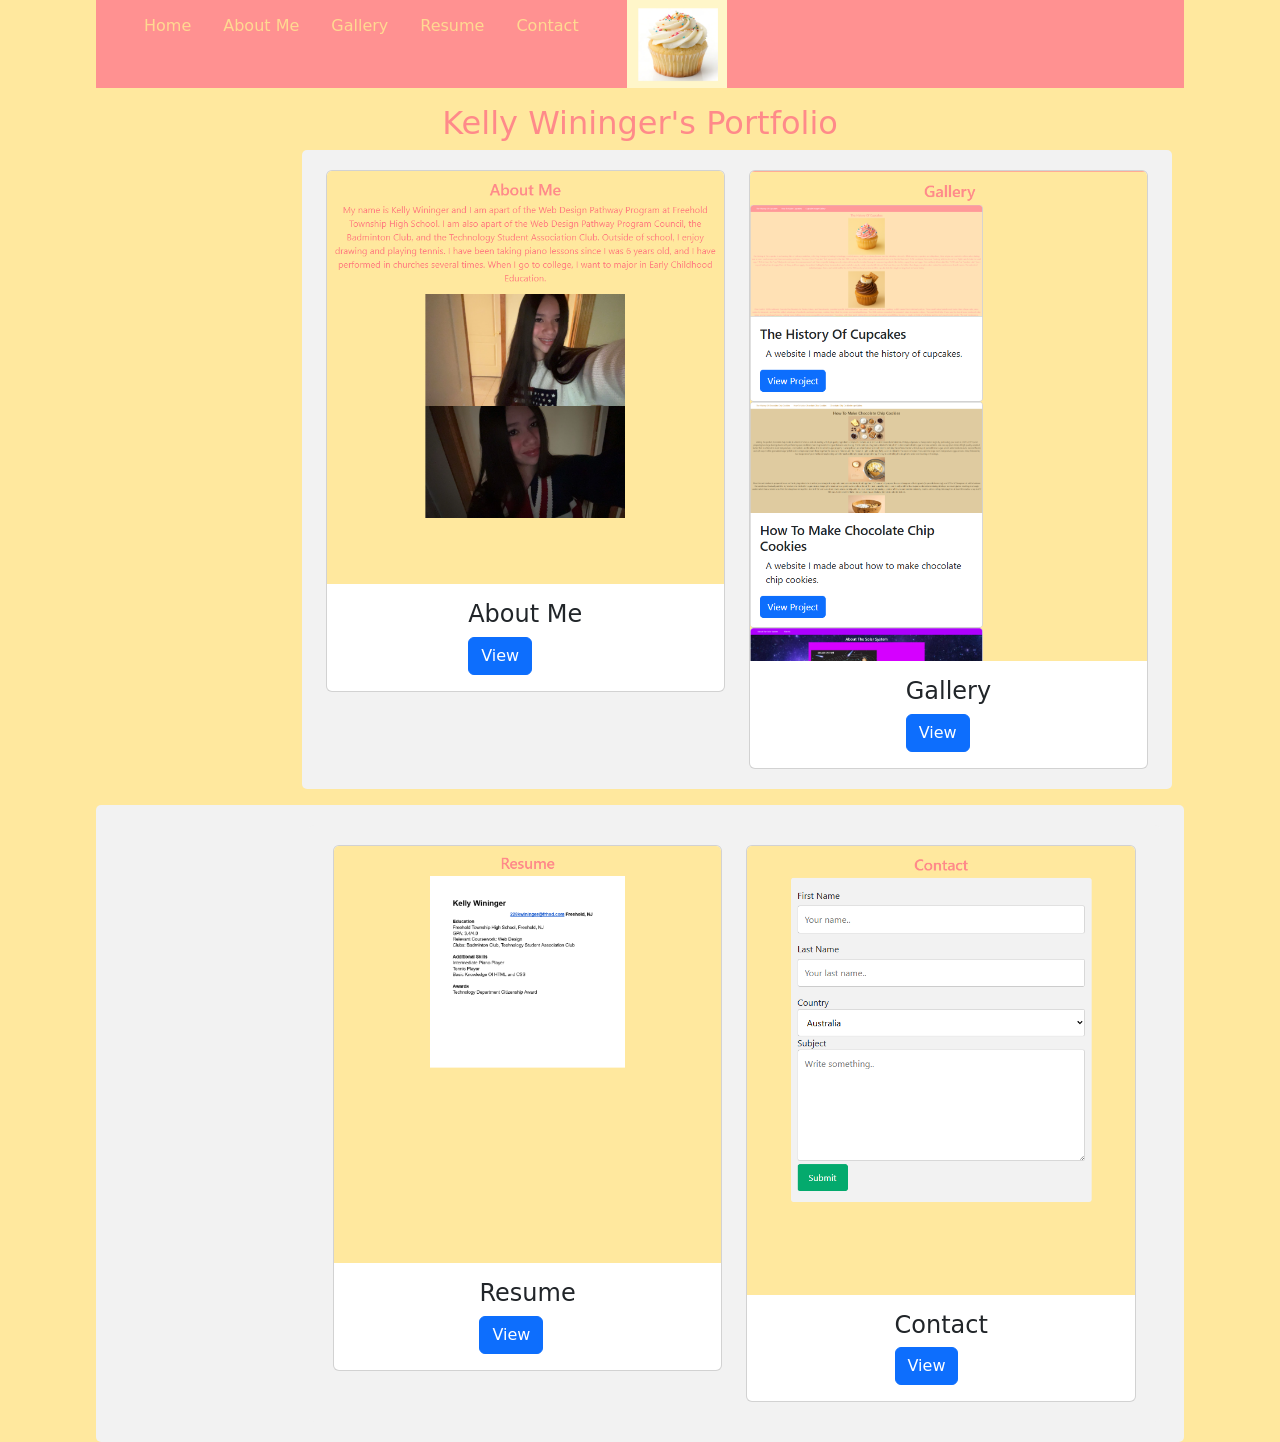
==== index.html @ 8dd5ba0a "first commit" ====
<!DOCTYPE html>
<html>
<head>
<title>Home</title>
<meta charset="utf-8">
    <meta name="viewport" content="width=device-width, initial-scale=1">
    <title>Home</title>
	<link rel="stylesheet" href="style.css" />
   <link href="https://cdn.jsdelivr.net/npm/bootstrap@5.3.3/dist/css/bootstrap.min.css" rel="stylesheet">
  <script src="https://cdn.jsdelivr.net/npm/bootstrap@5.3.3/dist/js/bootstrap.bundle.min.js"></script>

</head>
  <body style="background-color: rgb(255, 232, 158);"></body>

<ul>
      <a href="https://kelly-wininger.github.io/Cupcakes/index.html" class="logo-link">
    <img src="img/Screenshot 2026-04-24 083911.png" alt="Company Logo" class="logo-img" style="width: 100px;">
  </a>
  <li><a href="index.html">Home</a></li>
  <li><a href="aboutme.html">About Me</a></li>
  <li><a href="gallery.html">Gallery</a></li>
  <li><a href="resume.html">Resume</a></li>
    <li><a href="contact.html">Contact</a></li>
      <li><a href="cupcake.html"> </a></li>


</ul>
<h2 id="head">Kelly Wininger's Portfolio</h2>

<div class ="hi">
<div class="row container ">
<div class="col-6">
  <div class="card" >
    <img class="card-img-top" src="img/Screenshot 2026-05-07 110429.png" alt="Card image" style="width:100%">
    <div class="card-body">
      <h4 class="card-title">About Me</h4>
      <a href="aboutme.html" class="btn btn-primary">View</a>
    </div>
  </div>
</div>
 
 <div class="col-6">
  <div class="card">
    <img class="card-img-top" src="img/Screenshot 2026-05-07 110446.png" alt="Card image" style="width:100%; align-items: center;">
    <div class="card-body">
      <h4 class="card-title">Gallery</h4>
      <a href="gallery.html" class="btn btn-primary">View</a>
    </div>
  </div>
  </div>
  </div>
  </div>
  <div class="container mt-3">

 <div class ="hi">
<div class="row container ">
<div class="col-6">
  <div class="card" >
    <img class="card-img-top" src="img/Screenshot 2026-05-07 110507.png" alt="Card image" style="width:100%">
    <div class="card-body">
      <h4 class="card-title">Resume</h4>
      <a href="resume.html" class="btn btn-primary">View</a>
    </div>
  </div>
</div>
 
 <div class="col-6">
  <div class="card">
    <img class="card-img-top" src="img/Screenshot 2026-05-11 084328.png" alt="Card image" style="width:100%; align-items: center;">
    <div class="card-body">
      <h4 class="card-title">Contact</h4>
      <a href="contact.html" class="btn btn-primary">View</a>
    </div>
  </div>
  </div>
  </div>
  </div>
    <script src="https://cdn.jsdelivr.net/npm/bootstrap@5.2.3/dist/js/bootstrap.bundle.min.js" integrity="sha384-kenU1KFdBIe4zVF0s0G1M5b4hcpxyD9F7jL+jjXkk+Q2h455rYXK/7HAuoJl+0I4" crossorigin="anonymous"></script>
  </body>
</html>
---- style.css ----
body {
  margin: 0;
  padding: 0;
}

h2, p {
  margin: 10px;
}

ul {
  list-style-type: none;
  margin: 0;
  padding: 0;
  overflow: hidden;
  background-color: #ff9191;
}

ul li {
  float: left;
}

ul li a {
  display: block;
  color: rgb(255, 217, 145);
  text-align: center;
  padding: 14px 16px;
  text-decoration: none;
}

ul li a:hover {
  background-color: #ff6767;
}

#head {
  text-align: center;
  color: rgb(255, 138, 138);
}

#para {
  text-align: center;
  color: rgb(255, 126, 126);
}
#img {
  display: block;
  margin-left: auto;
  margin-right: auto;
  width: 50%;
}
body {font-family: Arial, Helvetica, sans-serif;}
* {box-sizing: border-box;}

input[type=text], select, textarea {
  width: 100%;
  padding: 12px;
  border: 1px solid #ccc;
  border-radius: 4px;
  box-sizing: border-box;
  margin-top: 6px;
  margin-bottom: 16px;
  resize: vertical;
}

input[type=submit] {
  background-color: #04AA6D;
  color: white;
  padding: 12px 20px;
  border: none;
  border-radius: 4px;
  cursor: pointer;
}

input[type=submit]:hover {
  background-color: #45a049;
}

.container {
  border-radius: 5px;
  background-color: #f2f2f2;
  padding: 20px;

}
.hi {
  margin-left:20%
  
}

.card{
  display: flex;
  justify-content: center;
  align-items: center;
  flex-direction: column;
  background-color: #f2f2f2;
  width:100%;
}
@font-face {
  font-family: "Mona Sans";
  src: url("https://assets.codepen.io/64/Mona-Sans.woff2")
      format("woff2 supports variations"),
    url("https://assets.codepen.io/64/Mona-Sans.woff2")
      format("woff2-variations");
  font-weight: 100 1000;
}

@layer properties {
  @property --bg-position {
    syntax: "<number>";
    inherits: true;
    initial-value: 100;
  }
  @property --after-blur {
    syntax: "<number>";
    inherits: true;
    initial-value: 0;
  }
  @property --after-opacity {
    syntax: "<number>";
    inherits: true;
    initial-value: 1;
  }
  @property --before-opacity {
    syntax: "<number>";
    inherits: true;
    initial-value: 0.3;
  }
  @property --btn-offset {
    syntax: "<number>";
    inherits: true;
    initial-value: 1;
  }
  @property --btn-scale {
    syntax: "<number>";
    inherits: true;
    initial-value: 1;
  }
}

:root {
  --debug: 0;

  /* colors */
  --body-bg: hsl(0, 0%, 6%);
  --btn-bg: hsl(0, 0%, 0%);
  --btn-border-width: 1.5;
  --btn-offset: 1;
  --btn-scale: 1;
  --after-bg: linear-gradient(
    to right,
    rgb(0 0 0),
    rgb(0 0 0),
    rgb(0 0 0),
    rgb(0 0 0),
    rgb(0 0 0),
    rgb(0 0 0),
    rgb(0 0 0),
    rgb(0 0 0),
    rgb(0 0 0),
    rgb(0 0 0),
    rgb(0 0 0),
    rgb(0 0 0),
    rgb(0 0 0)
  );
  --after-blur: 10;
  --after-opacity: 1;
  --after-pos-y: 10;
  
  --before-opacity: 0.3;

  /* positions */
  --bg-position: 100;

  --color-white: hsl(0, 0%, 100%);
  --color-cyan: hsl(180, 100%, 50%);
  --color-blue: hsl(240, 100%, 50%);
  --color-purple: hsl(270, 100%, 50%);
  --color-pink: hsl(330, 40%, 70%);
  --color-red: hsl(0, 100%, 50%);
  --color-yellow: hsl(60, 100%, 50%);
  --color-lime: hsl(90, 100%, 75%);

  --color-orange: oklch(69.1% 0.223 36.85);
}

@supports (color: color(display-p3 0 0 0)) {
  :root {
    --color-white: color(display-p3 1 1 1);
    --color-cyan: color(display-p3 0 1 1);
    --color-blue: color(display-p3 0 0 1);
    --color-purple: color(display-p3 0.5 0 1);
    --color-pink: color(display-p3 1 0.4 0.7);
    --color-red: color(display-p3 1 0 0);
    --color-yellow: color(display-p3 1 1 0);
    --color-lime: color(display-p3 0.75 1 0);

    --color-orange: color(display-p3 0.96 0.39 0.2);
  }
}

*,
*:before,
*:after {
  box-sizing: border-box;
  outline: calc(var(--debug) * 1px) dotted red;
  outline-offset: -1px;
}

html,
body,
main {
  width: 100%;
  height: 100%;
  padding: 0;
  margin: 0;
}

body {
  background: var(--body-bg);
  font-family: "Mona Sans", sans-serif;
  padding: 0 6em;
}

main {
  display: grid;
  place-items: center;

  & button {
    all: unset;
    background: transparent;
    border-width: 0;
    transform: scale(var(--btn-scale));
    transition: 
        --bg-position 3s ease, 
        --after-blur 0.3s ease,
        --before-opacity 0.3s ease,
        --btn-offset 0.3s ease,
        --btn-scale 0.2s cubic-bezier(.76,-0.25,.51,1.13);

    > div {
      display: block;
      padding: 0.8em 1.2em;
      background: var(--btn-bg);
      color: white;
      font-weight: bold;
      border-radius: 8px;
      font-size: 22px;
      position: relative;
      
      cursor: pointer;

      &:not(:hover) {
        transition: --after-blur 0.3s ease;
      }

      > span {
        background: linear-gradient(
            to right,
            var(--color-white),
            var(--color-white),
            var(--color-cyan),
            var(--color-blue),
            var(--color-purple),
            var(--color-pink),
            var(--color-red),
            var(--color-yellow),
            var(--color-lime),
            var(--color-white),
            var(--color-white)
          )
          no-repeat calc(var(--bg-position) * 1%) 0% / 900%;
        -webkit-background-clip: text;
        -webkit-text-fill-color: transparent;
        letter-spacing: 0.15ch;
        font-weight: 600;
      }

      &:after {
        display: block;
        position: absolute;
        content: "";
        width: 100%;
        height: 100%;
        background: var(--after-bg) no-repeat calc(var(--bg-position) * 1%) 0% /
          900%;
        transform: translateY(calc(var(--after-pos-y) * 1px));
        left: 0;
        top: 0;
        z-index: -2;
        filter: blur(calc(var(--after-blur) * 1px));
        opacity: var(--after-opacity);
      }

      &:before {
        content: "";
        display: block;
        position: absolute;
        width: calc(100% + calc(calc(var(--btn-border-width) * 2) * 1px));
        height: calc(100% + calc(calc(var(--btn-border-width) * 2) * 1px));
        background: linear-gradient(
            to right,
            var(--color-white),
            var(--color-white),
            var(--color-cyan),
            var(--color-blue),
            var(--color-purple),
            var(--color-pink),
            var(--color-red),
            var(--color-yellow),
            var(--color-lime),
            var(--color-white),
            var(--color-white)
          )
          no-repeat calc(var(--bg-position) * 1%) 0% / 900%;
        border-radius: 9px;
        z-index: -1;
        top: calc(var(--btn-border-width) * -1px);
        left: calc(var(--btn-border-width) * -1px);
        opacity: var(--before-opacity);
      }
    }

    &:hover {
      --btn-scale: 1.05;
      --bg-position: 0;
      --after-bg: linear-gradient(
          to right,
          var(--color-white),
          var(--color-white),
          var(--color-cyan),
          var(--color-blue),
          var(--color-purple),
          var(--color-pink),
          var(--color-red),
          var(--color-yellow),
          var(--color-lime),
          var(--color-white),
          var(--color-white)
        );
        --after-blur: 30;
        --after-opacity: 0.3;
        --after-pos-y: 0;
        --before-opacity: 1;      
        --btn-offset: 5;
      
      &:active {
        --btn-scale: 0.98;
        --after-blur: 15;
      }
    }
  }
}
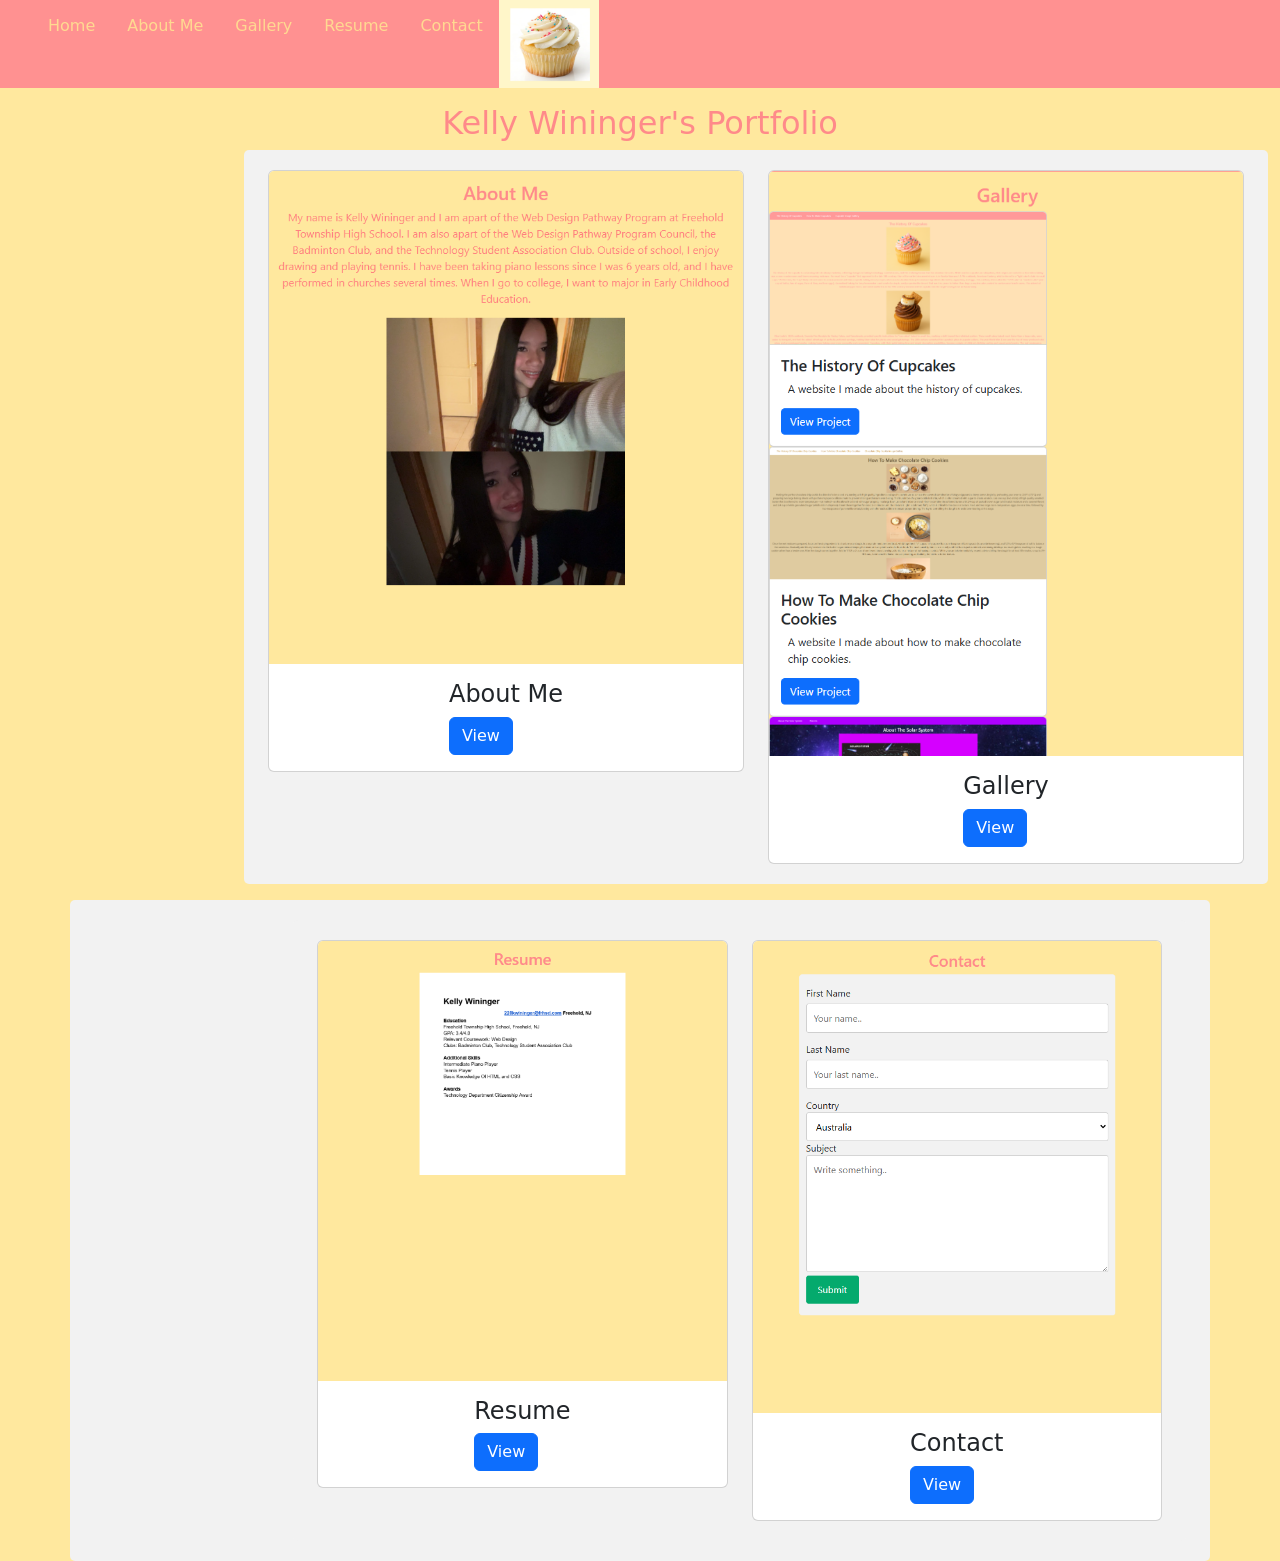
==== commit 6c04867c: "hi" ====
--- a/index.html
+++ b/index.html
@@ -21,12 +21,9 @@
   <li><a href="gallery.html">Gallery</a></li>
   <li><a href="resume.html">Resume</a></li>
     <li><a href="contact.html">Contact</a></li>
-      <li><a href="cupcake.html"> </a></li>
-
 
 </ul>
 <h2 id="head">Kelly Wininger's Portfolio</h2>
-
 <div class ="hi">
 <div class="row container ">
 <div class="col-6">
--- a/style.css
+++ b/style.css
@@ -92,259 +92,4 @@
   background-color: #f2f2f2;
   width:100%;
 }
-@font-face {
-  font-family: "Mona Sans";
-  src: url("https://assets.codepen.io/64/Mona-Sans.woff2")
-      format("woff2 supports variations"),
-    url("https://assets.codepen.io/64/Mona-Sans.woff2")
-      format("woff2-variations");
-  font-weight: 100 1000;
-}
 
-@layer properties {
-  @property --bg-position {
-    syntax: "<number>";
-    inherits: true;
-    initial-value: 100;
-  }
-  @property --after-blur {
-    syntax: "<number>";
-    inherits: true;
-    initial-value: 0;
-  }
-  @property --after-opacity {
-    syntax: "<number>";
-    inherits: true;
-    initial-value: 1;
-  }
-  @property --before-opacity {
-    syntax: "<number>";
-    inherits: true;
-    initial-value: 0.3;
-  }
-  @property --btn-offset {
-    syntax: "<number>";
-    inherits: true;
-    initial-value: 1;
-  }
-  @property --btn-scale {
-    syntax: "<number>";
-    inherits: true;
-    initial-value: 1;
-  }
-}
-
-:root {
-  --debug: 0;
-
-  /* colors */
-  --body-bg: hsl(0, 0%, 6%);
-  --btn-bg: hsl(0, 0%, 0%);
-  --btn-border-width: 1.5;
-  --btn-offset: 1;
-  --btn-scale: 1;
-  --after-bg: linear-gradient(
-    to right,
-    rgb(0 0 0),
-    rgb(0 0 0),
-    rgb(0 0 0),
-    rgb(0 0 0),
-    rgb(0 0 0),
-    rgb(0 0 0),
-    rgb(0 0 0),
-    rgb(0 0 0),
-    rgb(0 0 0),
-    rgb(0 0 0),
-    rgb(0 0 0),
-    rgb(0 0 0),
-    rgb(0 0 0)
-  );
-  --after-blur: 10;
-  --after-opacity: 1;
-  --after-pos-y: 10;
-  
-  --before-opacity: 0.3;
-
-  /* positions */
-  --bg-position: 100;
-
-  --color-white: hsl(0, 0%, 100%);
-  --color-cyan: hsl(180, 100%, 50%);
-  --color-blue: hsl(240, 100%, 50%);
-  --color-purple: hsl(270, 100%, 50%);
-  --color-pink: hsl(330, 40%, 70%);
-  --color-red: hsl(0, 100%, 50%);
-  --color-yellow: hsl(60, 100%, 50%);
-  --color-lime: hsl(90, 100%, 75%);
-
-  --color-orange: oklch(69.1% 0.223 36.85);
-}
-
-@supports (color: color(display-p3 0 0 0)) {
-  :root {
-    --color-white: color(display-p3 1 1 1);
-    --color-cyan: color(display-p3 0 1 1);
-    --color-blue: color(display-p3 0 0 1);
-    --color-purple: color(display-p3 0.5 0 1);
-    --color-pink: color(display-p3 1 0.4 0.7);
-    --color-red: color(display-p3 1 0 0);
-    --color-yellow: color(display-p3 1 1 0);
-    --color-lime: color(display-p3 0.75 1 0);
-
-    --color-orange: color(display-p3 0.96 0.39 0.2);
-  }
-}
-
-*,
-*:before,
-*:after {
-  box-sizing: border-box;
-  outline: calc(var(--debug) * 1px) dotted red;
-  outline-offset: -1px;
-}
-
-html,
-body,
-main {
-  width: 100%;
-  height: 100%;
-  padding: 0;
-  margin: 0;
-}
-
-body {
-  background: var(--body-bg);
-  font-family: "Mona Sans", sans-serif;
-  padding: 0 6em;
-}
-
-main {
-  display: grid;
-  place-items: center;
-
-  & button {
-    all: unset;
-    background: transparent;
-    border-width: 0;
-    transform: scale(var(--btn-scale));
-    transition: 
-        --bg-position 3s ease, 
-        --after-blur 0.3s ease,
-        --before-opacity 0.3s ease,
-        --btn-offset 0.3s ease,
-        --btn-scale 0.2s cubic-bezier(.76,-0.25,.51,1.13);
-
-    > div {
-      display: block;
-      padding: 0.8em 1.2em;
-      background: var(--btn-bg);
-      color: white;
-      font-weight: bold;
-      border-radius: 8px;
-      font-size: 22px;
-      position: relative;
-      
-      cursor: pointer;
-
-      &:not(:hover) {
-        transition: --after-blur 0.3s ease;
-      }
-
-      > span {
-        background: linear-gradient(
-            to right,
-            var(--color-white),
-            var(--color-white),
-            var(--color-cyan),
-            var(--color-blue),
-            var(--color-purple),
-            var(--color-pink),
-            var(--color-red),
-            var(--color-yellow),
-            var(--color-lime),
-            var(--color-white),
-            var(--color-white)
-          )
-          no-repeat calc(var(--bg-position) * 1%) 0% / 900%;
-        -webkit-background-clip: text;
-        -webkit-text-fill-color: transparent;
-        letter-spacing: 0.15ch;
-        font-weight: 600;
-      }
-
-      &:after {
-        display: block;
-        position: absolute;
-        content: "";
-        width: 100%;
-        height: 100%;
-        background: var(--after-bg) no-repeat calc(var(--bg-position) * 1%) 0% /
-          900%;
-        transform: translateY(calc(var(--after-pos-y) * 1px));
-        left: 0;
-        top: 0;
-        z-index: -2;
-        filter: blur(calc(var(--after-blur) * 1px));
-        opacity: var(--after-opacity);
-      }
-
-      &:before {
-        content: "";
-        display: block;
-        position: absolute;
-        width: calc(100% + calc(calc(var(--btn-border-width) * 2) * 1px));
-        height: calc(100% + calc(calc(var(--btn-border-width) * 2) * 1px));
-        background: linear-gradient(
-            to right,
-            var(--color-white),
-            var(--color-white),
-            var(--color-cyan),
-            var(--color-blue),
-            var(--color-purple),
-            var(--color-pink),
-            var(--color-red),
-            var(--color-yellow),
-            var(--color-lime),
-            var(--color-white),
-            var(--color-white)
-          )
-          no-repeat calc(var(--bg-position) * 1%) 0% / 900%;
-        border-radius: 9px;
-        z-index: -1;
-        top: calc(var(--btn-border-width) * -1px);
-        left: calc(var(--btn-border-width) * -1px);
-        opacity: var(--before-opacity);
-      }
-    }
-
-    &:hover {
-      --btn-scale: 1.05;
-      --bg-position: 0;
-      --after-bg: linear-gradient(
-          to right,
-          var(--color-white),
-          var(--color-white),
-          var(--color-cyan),
-          var(--color-blue),
-          var(--color-purple),
-          var(--color-pink),
-          var(--color-red),
-          var(--color-yellow),
-          var(--color-lime),
-          var(--color-white),
-          var(--color-white)
-        );
-        --after-blur: 30;
-        --after-opacity: 0.3;
-        --after-pos-y: 0;
-        --before-opacity: 1;      
-        --btn-offset: 5;
-      
-      &:active {
-        --btn-scale: 0.98;
-        --after-blur: 15;
-      }
-    }
-  }
-}
-
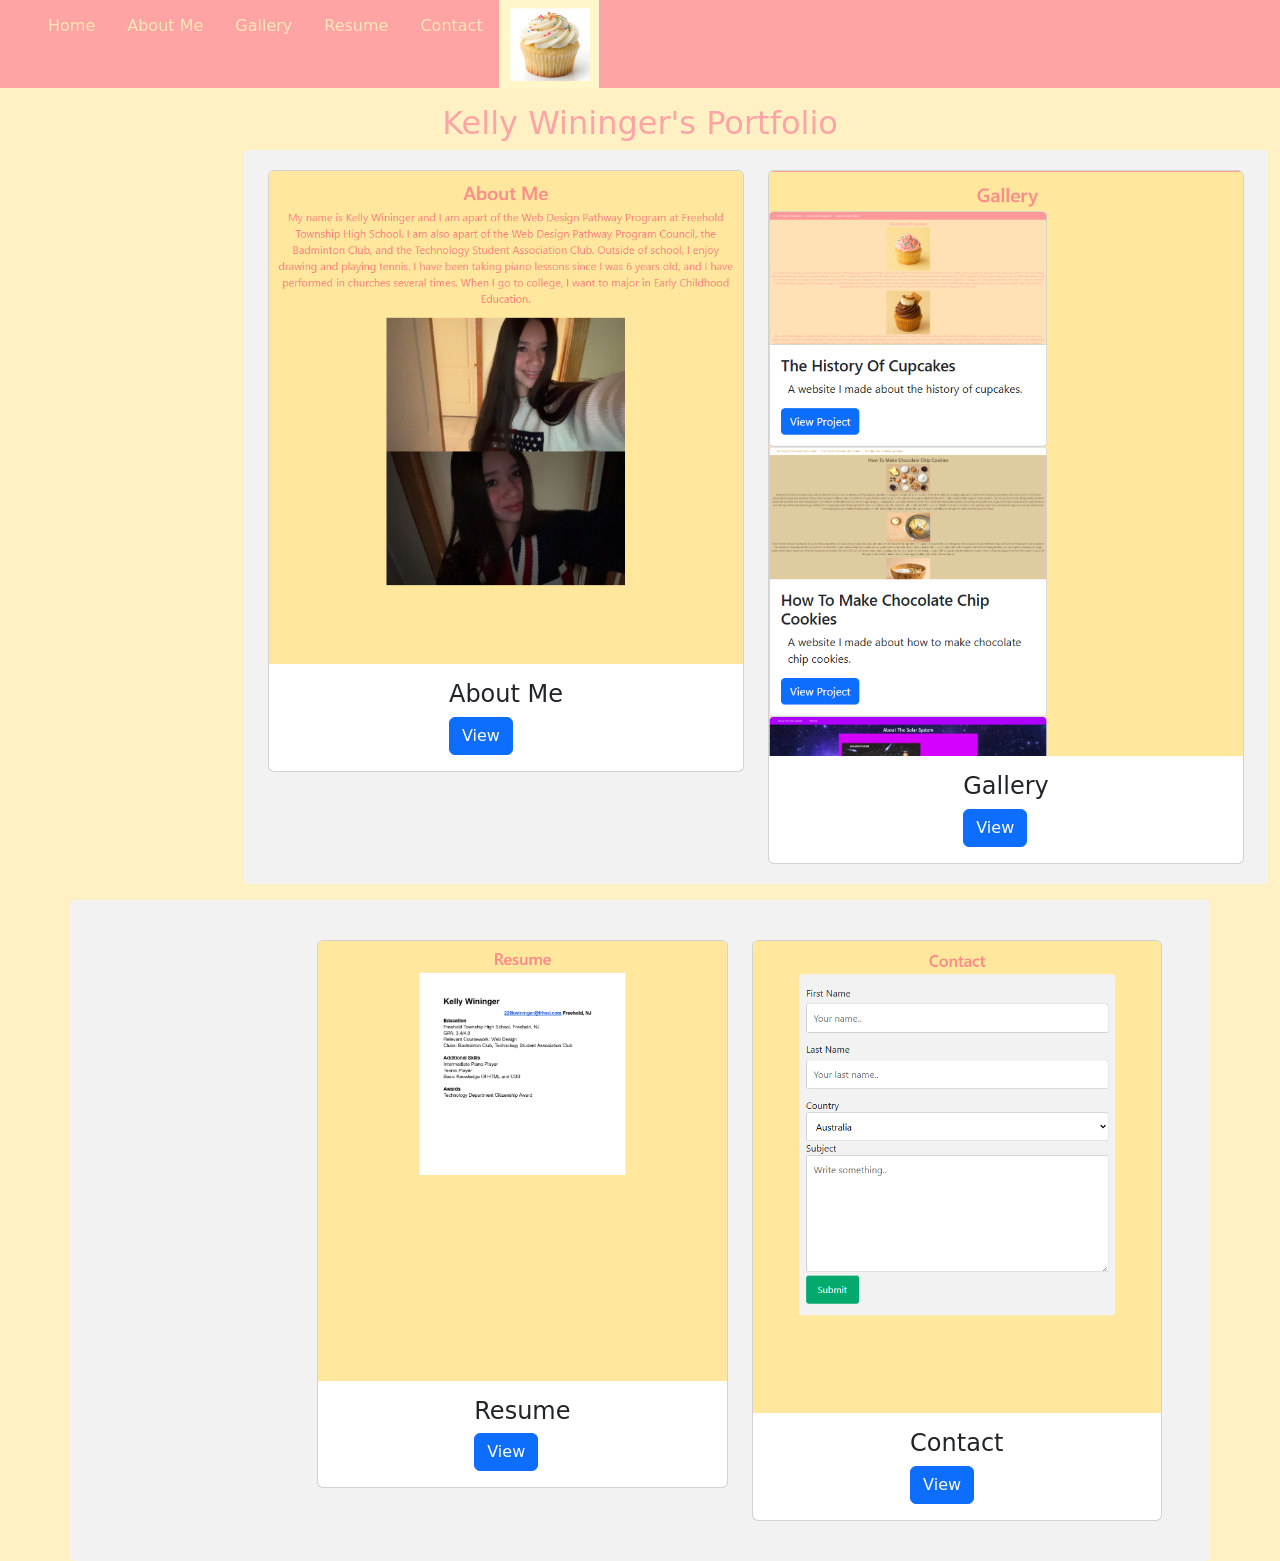
==== commit bca97024: "hi" ====
--- a/index.html
+++ b/index.html
@@ -10,7 +10,7 @@
   <script src="https://cdn.jsdelivr.net/npm/bootstrap@5.3.3/dist/js/bootstrap.bundle.min.js"></script>
 
 </head>
-  <body style="background-color: rgb(255, 232, 158);"></body>
+  <body style="background-color: rgb(255, 241, 196);"></body>
 
 <ul>
       <a href="https://kelly-wininger.github.io/Cupcakes/index.html" class="logo-link">
--- a/style.css
+++ b/style.css
@@ -12,7 +12,7 @@
   margin: 0;
   padding: 0;
   overflow: hidden;
-  background-color: #ff9191;
+  background-color: #ffa4a4;
 }
 
 ul li {
@@ -21,19 +21,19 @@
 
 ul li a {
   display: block;
-  color: rgb(255, 217, 145);
+  color: rgb(255, 230, 183);
   text-align: center;
   padding: 14px 16px;
   text-decoration: none;
 }
 
 ul li a:hover {
-  background-color: #ff6767;
+  background-color: #ff8c8c;
 }
 
 #head {
   text-align: center;
-  color: rgb(255, 138, 138);
+  color: #ffa4a4;
 }
 
 #para {
